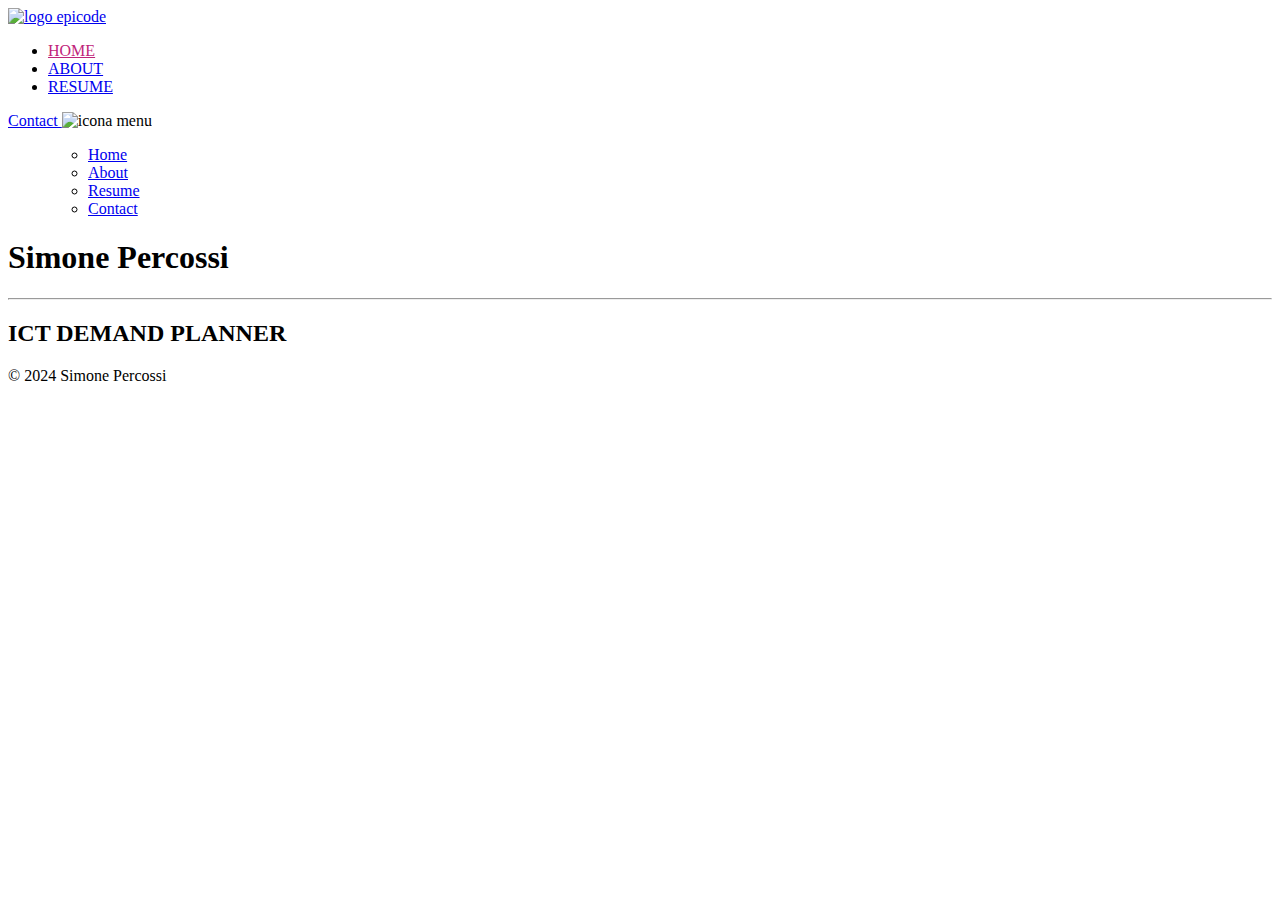
==== index.html @ 97649e64 "Add files via upload" ====
<!DOCTYPE html>
<html lang="IT">

<head>
    <meta charset="UTF-8">
    <meta name="viewport" content="width=device-width, initial-scale=1.0">
    <link rel="stylesheet" href="css/style.css">
    <title>Personal Portfolio Website - Simone Percossi - Index</title>
    <link rel="icon" type="image/x-icon" href="img/icon.ico">
</head>

<body class="home" background="img\fotoprofilo_desktop.jpg">
    <div class="container">
        <header class="header">
            <a href="https://epicode.com/" class="logo"> <img src="img\EPICODE_l.png" alt="logo epicode"
                    class="logo"></a>
            <nav class="navbar">
                <ul>
                    <li> <a href="index.html" id="hbuttn" style="color: #BF247A;">HOME</a></li>
                    <li> <a href="about.html" id="abuttn">ABOUT</a></li>
                    <li> <a href="resume.html" id="rbuttn">RESUME</a></li>
                </ul>
            </nav>

            <a href="contact.html" id="cbuttn" class="button">Contact </a>
           <img src="img\ham.png" class="hamburger" alt="icona menu">
            

        </header>


        <menu class="links">
            <ul>
                <li> <a href="index.html">Home</a></li>
                <li> <a href="about.html">About</a></li>
                <li> <a href="resume.html" >Resume</a></li>
                <li> <a href="contact.html" >Contact</a></li>
            </ul>

        </menu>

        <main>
            <div class="info-section">
                <h1>Simone Percossi</h1>
                <hr>
                <h2>ICT DEMAND PLANNER</h2>

            </div>
        </main>



    </div>

</body>
<script type="text/javascript" src="script.js"></script>
<footer>
    <div class="foot-home">
        <p id="text_foot">&copy; 2024 Simone Percossi</p>
    </div>
</footer>

</html>
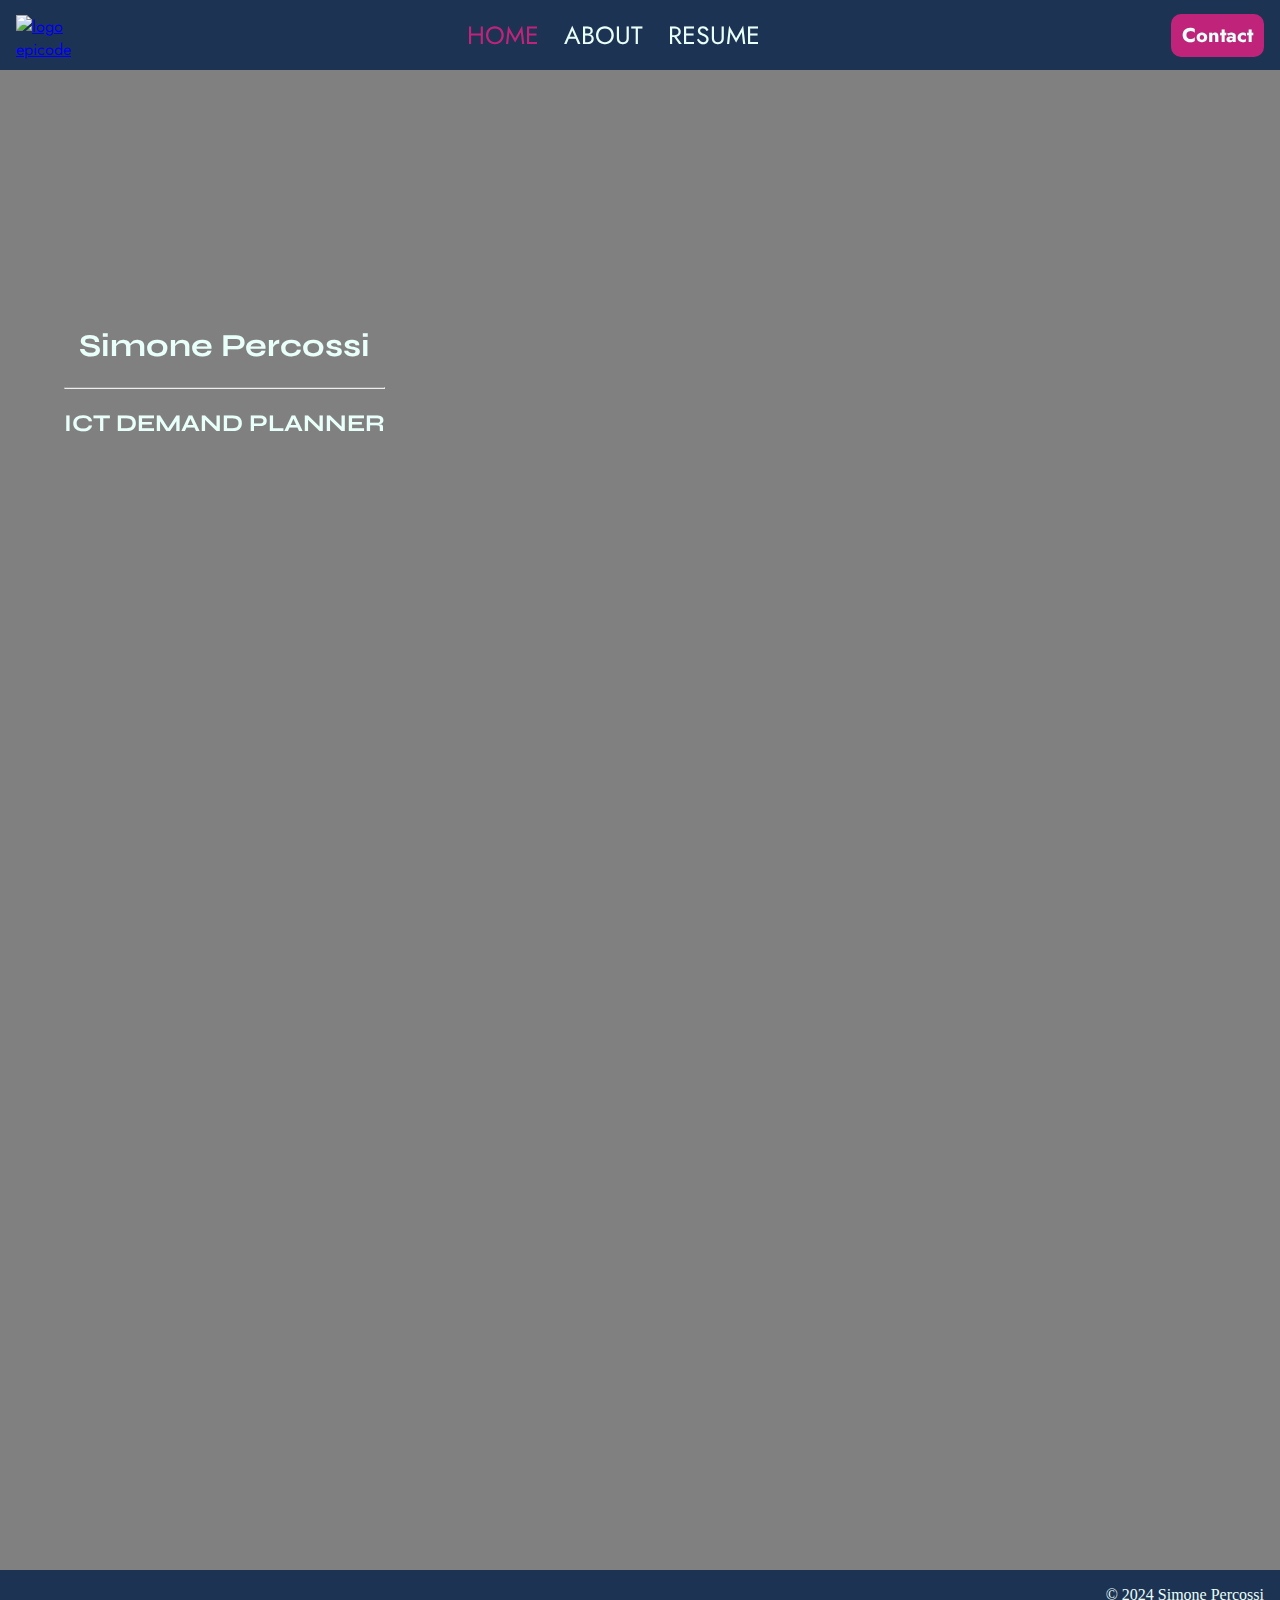
==== commit bdafd24a: "Update index.html" ====
--- a/index.html
+++ b/index.html
@@ -4,7 +4,7 @@
 <head>
     <meta charset="UTF-8">
     <meta name="viewport" content="width=device-width, initial-scale=1.0">
-    <link rel="stylesheet" href="css/style.css">
+    <link rel="stylesheet" href="style.css">
     <title>Personal Portfolio Website - Simone Percossi - Index</title>
     <link rel="icon" type="image/x-icon" href="img/icon.ico">
 </head>
@@ -60,4 +60,4 @@
     </div>
 </footer>
 
-</html>+</html>
--- a/style.css
+++ b/style.css
@@ -0,0 +1,534 @@
+@import url('https://fonts.googleapis.com/css2?family=Cinzel:wght@400..900&family=Eczar:wght@400..800&family=Jost:ital,wght@0,100..900;1,100..900&family=Montserrat:ital,wght@0,100..900;1,100..900&family=Parkinsans:wght@300..800&family=Poppins:ital,wght@0,100;0,200;0,300;0,400;0,500;0,600;0,700;0,800;0,900;1,100;1,200;1,300;1,400;1,500;1,600;1,700;1,800;1,900&family=Roboto:ital,wght@0,100;0,300;0,400;0,500;0,700;0,900;1,100;1,300;1,400;1,500;1,700;1,900&family=Syne:wght@400..800&display=swap');
+body {
+    margin: 0;
+    font-weight: 300;
+    flex-wrap: wrap;
+
+}
+
+.home {
+    margin: 0;
+    font-weight: 300;
+    min-height: 180vh;
+    flex-wrap: wrap;
+    background-color: grey;
+    background-size: cover;
+    background-repeat: no-repeat;
+    backdrop-filter: blur(4px);
+}
+
+.container {
+    overflow: hidden;
+}
+
+.header {
+    display: flex;
+    font-family: "Jost";
+    font-stretch: expanded;
+    font-weight: 400;
+    justify-content: space-between;
+    align-items: center;
+    padding: 0.2em 1em;
+    background-color: #1D3354;
+    height: 64px;
+
+}
+
+.logo {
+    width: 40px;
+    height: 40px;
+}
+
+.navbar a {
+    display: block;
+    text-decoration: unset;
+    text-decoration-line: unset;
+    font-family: "Jost";
+    font-size: 25px;
+    color: #E9FFF9;
+
+}
+
+.navbar ul {
+    padding: 0;
+    margin: 0;
+}
+
+.navbar li {
+    display: inline-block;
+    padding: 5px 10px;
+}
+.navbar ul li a:hover {
+    color: #BF247A;
+    cursor: pointer;
+}
+
+.links {
+    display: none;
+}
+
+.info-section {
+    font-family: "syne";
+    text-align: center;
+    margin-top: 16em;
+    font-size: 100%;
+    margin-left: 5%;
+    margin-bottom: 1em;
+    width: fit-content;
+    color: #E9FFF9;
+
+
+}
+
+.button {
+    background-color: #BF247A;
+    border-style: solid;
+    padding: 4px 8px 4px 8px;
+    border-radius: 10px;
+    border-color: #BF247A;
+    cursor: pointer;
+    transition: all 500ms ease 0;
+    color: #E9FFF9;
+    text-decoration: none;
+    font-weight: 700;
+    font-size: 20px;
+}
+
+.button:hover {
+    color: #1D3354;
+    cursor: pointer;
+
+}
+
+.hamburger {
+    display: none;
+
+}
+
+.foot {
+    display: flex;
+    flex-direction: row-reverse;
+    color: #E9FFF9;
+    background-color: #1D3354;
+    bottom: 0;
+    left: 0;
+    width: 100%;
+    z-index: 2;
+}
+.foot-home {
+    display: flex;
+    flex-direction: row-reverse;
+    color: #E9FFF9;
+    background-color: #1D3354;
+    position: absolute;
+    bottom: 0;
+    left: 0;
+    width: 100%;
+    z-index: 2;
+    margin:0
+}
+#text_foot{
+    margin-right: 1em;
+}
+
+
+
+
+
+
+
+
+
+/* ABOUT */
+
+.flex-container-about{
+    display: flex;
+    font-family: "Jost";
+    flex-wrap: wrap;
+    justify-content: flex-start;
+    flex-direction: row;
+    text-align: justify;
+    margin:0;
+    font-size: 25px;
+    font-weight: 400;
+    z-index: 0;
+}
+
+.col-sx{
+
+    background-color: #E9FFF9;
+    width: 50%;
+    padding-top: 5cap;
+    color:#1D3354;
+}
+.col-dx{
+    width: 50%;
+    background-color:#467599;
+    padding-top: 5cap;
+    box-shadow: 2px 10px 20px 5px   #1D3354;
+
+
+
+}
+
+.textbox-w{
+    align-content:start;
+    padding: 10%;
+    justify-content: space-around;
+    text-align: justify;
+}
+.textbox-c{
+    align-content:start;
+    color:#E9FFF9;
+    padding: 2% 10%;
+}
+.imgbox-w {
+    width: 50%;
+    padding: 5% 10% 0% 10%;
+    height:fit-content;
+
+}
+.imgbox-c {
+    width: 50%;
+    padding: 5% 10% 0% 10%;
+    height:fit-content;
+
+}
+.space-w {
+    width: 20%;
+    padding: 5% 10% 0% 10%;
+
+}
+.space-c {
+    width: 20%;
+    padding: 5% 10% 0% 10%;
+
+}
+
+#box4{
+    padding-bottom: 15%;
+}
+
+#box5{
+    padding-bottom: 5%;
+}
+
+/* RESUME */
+
+
+table{
+    width: 100%;
+    margin: 0;
+    border-spacing: 0;
+    color: #E9FFF9;
+    background-color: #E9FFF9;
+    font-family: "Jost";
+    font-size: 20px;
+    box-shadow: 10px 8px 20px 5px   #1D3354;
+
+
+}
+
+.card{
+    display: block;
+    background-color:  #467599;
+    padding: 5%;
+    margin:5%;
+    border-radius: 13px;
+    box-shadow: 10px 8px 20px 5px   #1D3354;
+
+
+
+
+
+}
+
+/* th{
+    font-size: 28px;
+
+} */
+td{
+    vertical-align: top;
+    font-weight: 300;
+
+
+}
+
+.title{
+    font-weight: 700;
+    text-align:left;
+    padding: 1em 0 1em 5%;
+    font-size: 26px;
+    
+}
+
+.jobtitle{
+    font-weight: 700;
+    text-align:left;
+    padding:  0 1em 1em;
+    font-size:18px;
+
+    
+}
+
+.subt{
+    margin:0;
+    padding-left: 1em;
+    font-weight: 500;
+
+}
+
+
+ul{
+    margin:0;
+    font-size: 16px;
+
+
+}
+.skills_section ul{
+    margin:1em 0;
+    font-size: 16px;}
+
+.skills_section h3{
+    display: flex;
+    flex-direction: column;
+    align-items: center;
+    padding:0;
+    font-size: 24px;
+    align-self:center;
+}
+
+.education_section{
+    padding: 1em 0;
+}
+
+
+.education_section ul{
+    list-style-type: none;
+}
+
+
+
+/* CONTACT */
+
+.contact-container{
+    display: flex;
+    overflow: hidden;
+    align-items: center;
+    flex-direction: column;
+    height: 100%;
+    font-family: "Jost";
+    color: #1D3354;
+    background-color: #E9FFF9;
+
+
+
+}
+label{
+    font-weight: 500;
+}
+
+#form{
+    display: flex;
+    flex-direction: column;
+    width: 20em;
+    padding: 3em;
+    border-radius: 1em;
+    gap: 0.7em;
+    background-color: #9ED8DB;
+    border: solid 0.15em #1D3354;
+    margin-bottom: 3em;
+
+
+}
+input,
+textarea{
+    border-radius: 1em;
+    padding: 0.2em 1em;
+    border:solid 1px #9ED8DB;
+    resize: none;
+
+}
+
+
+
+#arrow_button{
+    width: 4em;
+    margin-top: 1em;
+
+}
+
+
+/* @media (max-width:770px) {
+
+    body {
+        backdrop-filter: blur(17%);
+        background-position-x: -17rem;
+        zoom: 130%;
+
+    }
+    .info-section{
+        margin-top: 22em;
+    }
+} */
+
+@media screen and (max-width: 526px){
+
+    .home {
+        backdrop-filter: blur(17%);
+        background-position-x: -5rem;
+        background-size: cover;
+        background-repeat: no-repeat;
+
+    }
+
+    header {
+        height: 5em;
+
+
+    }
+
+
+    .logo {
+        margin-right: 0%;
+
+    }
+
+    .hamburger {
+        padding-right: 0;
+        display: block;
+        justify-content: center;
+        align-content: center;
+        height: 40px;
+        width: 40px;
+        transition: all 0.5s cubic-bezier(.215, .61, .355, 1);
+        background-size: cover;
+
+    }
+
+
+
+
+
+    .navbar {
+        display: none;
+    }
+
+
+    #cbuttn {
+        display: none;
+    }
+
+
+
+    .links {
+        display: none;
+        align-items: flex-start;
+        flex-direction: column;
+        padding: 0;
+        height:100%;
+        background-color: #1D3354;
+        border-bottom-left-radius: 5px;
+        margin: 0;
+        position: absolute;
+        right: -50%;
+        transition: ease-in-out;
+        transform-origin: right;
+        transition-duration: 0.25s;
+        z-index: 1;
+        box-shadow: 2px 10px 20px 5px   #1D3354;
+
+    }
+
+
+
+
+
+
+    .open .links {
+
+        display: block;
+        right: 0;
+        position: absolute;
+        padding-right: 4px;
+        min-width: max-content;
+        width: 8rem;
+        height:100%;
+        transition: all 1s cubic-bezier(.215, .61, .355, 1);
+
+    }
+
+    .links ul li a:hover {
+        color: #BF247A;
+        cursor: pointer;
+    }
+
+    .open .hamburger {
+        transform: rotate(-0.25turn);
+        margin-right: 2%;
+        transition: all 0.3s cubic-bezier(.215, .61, .355, 1);
+
+
+
+
+    }
+
+    .links a {
+        display: block;
+        text-decoration: unset;
+        text-decoration-line: unset;
+        font-size: 18px;
+        color: #E9FFF9;
+        font-family: "Poppins";
+
+
+
+
+    }
+
+    .links ul {
+        padding: 0;
+        margin: 0;
+        background-color: none;
+        padding: 0 0 0.1em 0.3em;
+    }
+
+    .links li {
+        display: flex;
+        margin: 0.7em 0.1em;
+    }
+
+
+
+
+    .info-section {
+        align-content: space-between;
+        text-align: center;
+        font-size: 70%;
+        position: absolute;
+        top: 17em;
+
+
+
+
+    }
+
+
+    .flex-container-about {
+        font-size: 12px;
+    }
+}
+
+.resume_table{
+    font-size:;
+}
+
+/* @media (max-width:375px) {
+    .open .info-section{
+        width: 50%;
+
+    }
+    .open h1{margin: 0;}
+    .open h2{margin: 0;}
+
+} */